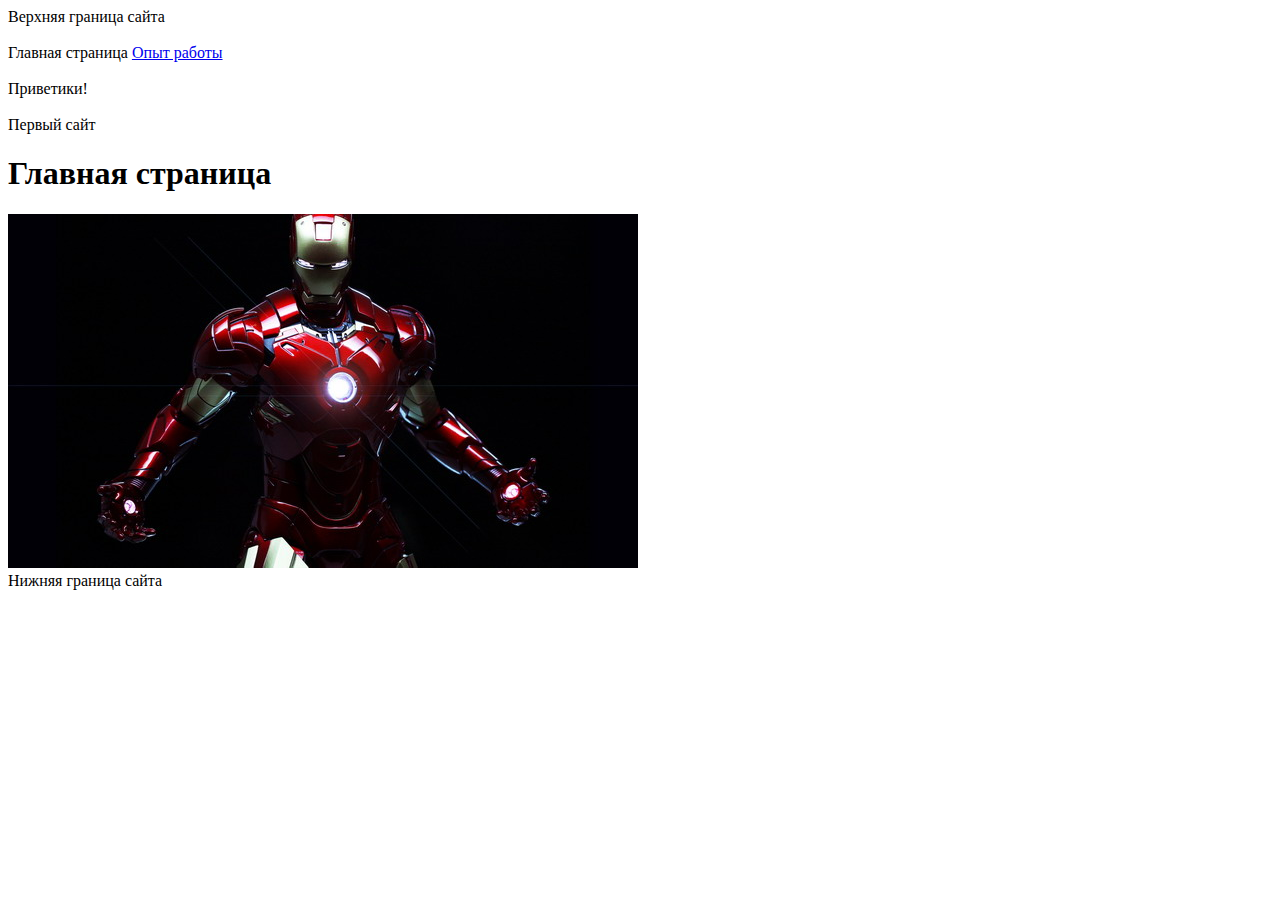
==== index.html @ e52b0fd9 "3 files" ====
<!DOCTYPE html>
<html>
	<head>
		<meta charset="utf-8">
		<title>Сайт-портфолио</title>
	</head>
	<body>
		<header>
			<div>
				Верхняя граница сайта	
			</div>
			<br>
			<div>
				<span>Главная страница</span>
				<a href="resume.html">Опыт работы</a>
			</div>
			<br>
		</header>
		<div>
			Приветики!
		</div>
		<br>
		<div>
			Первый сайт
		</div>
		<h1>
			Главная страница
		</h1>
		<img src="images/logo.png">
		<footer>Нижняя граница сайта</footer>
	</body>
</html>
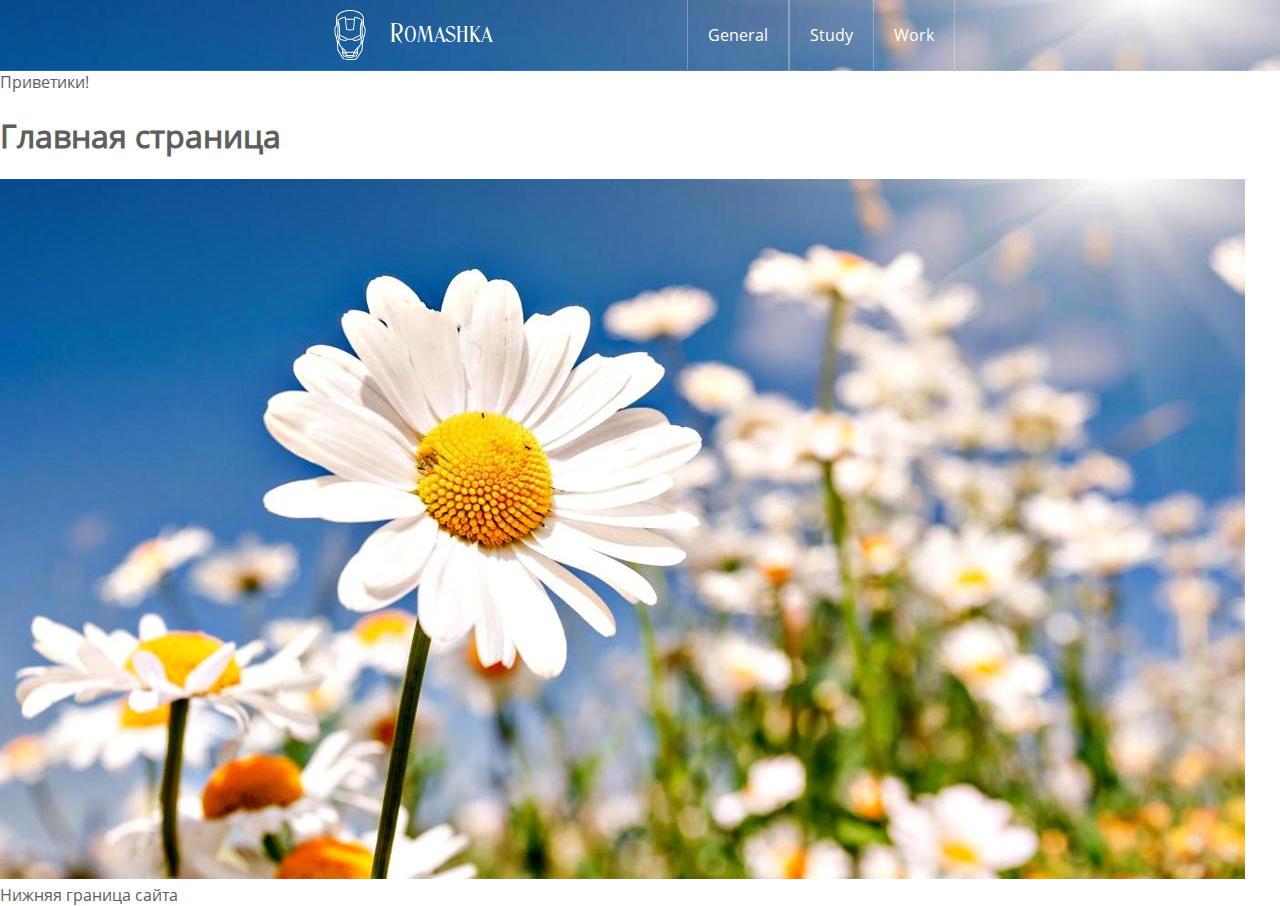
==== commit 76934a9a: "version #1 (Geek)" ====
--- a/index.html
+++ b/index.html
@@ -2,31 +2,30 @@
 <html>
 	<head>
 		<meta charset="utf-8">
-		<title>Сайт-портфолио</title>
+		<title>Site</title>
+		<link rel="stylesheet" href="styles/style.css">
 	</head>
 	<body>
 		<header>
-			<div>
-				Верхняя граница сайта	
+			<div id="headerInside">
+				<div id="logo"></div>
+				<div id="companyName">Romashka</div>	
+				<div id="navWrap">
+					<a href="#">General</a>
+					<a href="#">Study</a>
+					<a href="#">Work</a>
+				</div>
 			</div>
-			<br>
-			<div>
-				<span>Главная страница</span>
-				<a href="resume.html">Опыт работы</a>
-			</div>
-			<br>
 		</header>
+
 		<div>
 			Приветики!
 		</div>
-		<br>
-		<div>
-			Первый сайт
-		</div>
+
 		<h1>
 			Главная страница
 		</h1>
-		<img src="images/logo.png">
+		<img src="images/romashka.jpg">
 		<footer>Нижняя граница сайта</footer>
 	</body>
 </html>
--- a/styles/style.css
+++ b/styles/style.css
@@ -0,0 +1,71 @@
+@font-face {
+	font-family: "Open Sans";
+	src: url('../fonts/OpenSans.ttf');
+}
+@font-face {
+	font-family: "Huntsman";
+	src: url('../fonts/Huntsman.otf');
+}
+
+body, html {
+	padding: 0 ; 
+	margin: 0;
+	font-family: "Open Sans", sans-serif;
+	color: #5e5e5e;
+}
+
+header {
+	width: 100%;
+	height: 50px;
+	padding: 10px 0;
+	border-bottom: 1px solid rgba(255, 255, 255, 0.1);
+	background: url('../images/romashka.jpg') no-repeat;
+	background-size: cover; 
+
+}
+#headerInside{
+	width: 630px;
+	margin: 0 auto;
+}
+#logo{
+	width: 50px;
+	height: 50PX;
+	float: left;
+	background: url('../images/iron-man_white.svg') no-repeat;
+	background-size: contain;
+
+}
+#companyName {
+	font-family: "Huntsman", sans-serif;
+	float: left;
+	margin-left: 15px;
+	font-size: 22px;
+	line-height: 50px;
+	color: #fff;
+
+}
+#navWrap {
+	align-items: center;
+	flex-direction: row;
+	display: flex;
+	height: 50px;
+	float: right;
+}
+#navWrap a {
+	border-left: 1px solid rgba(255,255,255,0.3);
+	border-right: 1px solid rgba(255,255,255,0.3);
+	display: block;
+	font-family: "Open Sans", sans-serif;
+	color: #fff;
+	padding: 0 20px;
+	height: 70px;
+	line-height: 70px;
+	text-decoration: none;
+}
+
+#navWrap a:last-child {	
+	border-left: none;
+}
+#navWrap a:hover {	
+	background: #5e5e5e;
+}
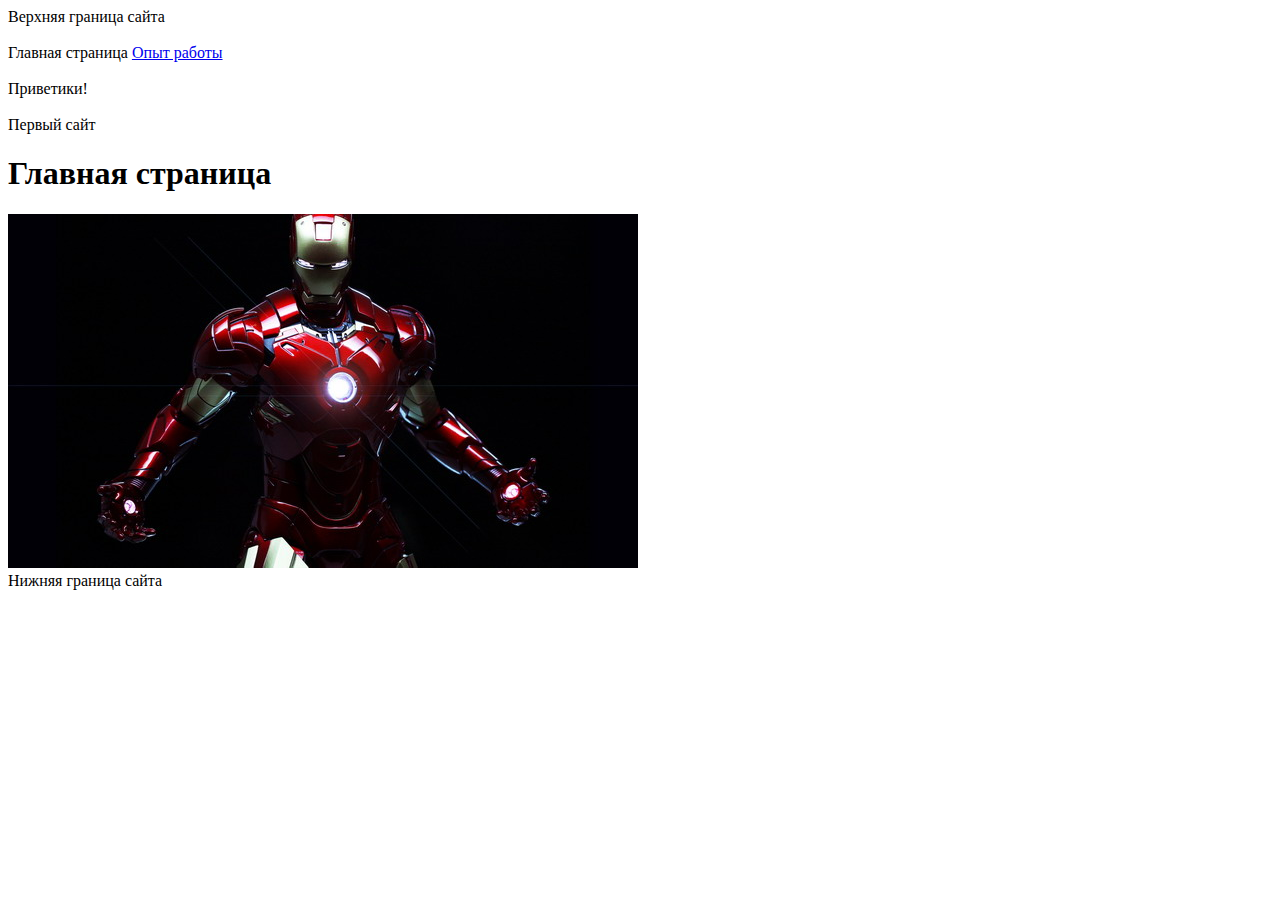
==== commit d8918d1f: "Revert "version #1 (Geek)"" ====
--- a/index.html
+++ b/index.html
@@ -2,30 +2,31 @@
 <html>
 	<head>
 		<meta charset="utf-8">
-		<title>Site</title>
-		<link rel="stylesheet" href="styles/style.css">
+		<title>Сайт-портфолио</title>
 	</head>
 	<body>
 		<header>
-			<div id="headerInside">
-				<div id="logo"></div>
-				<div id="companyName">Romashka</div>	
-				<div id="navWrap">
-					<a href="#">General</a>
-					<a href="#">Study</a>
-					<a href="#">Work</a>
-				</div>
+			<div>
+				Верхняя граница сайта	
 			</div>
+			<br>
+			<div>
+				<span>Главная страница</span>
+				<a href="resume.html">Опыт работы</a>
+			</div>
+			<br>
 		</header>
-
 		<div>
 			Приветики!
 		</div>
-
+		<br>
+		<div>
+			Первый сайт
+		</div>
 		<h1>
 			Главная страница
 		</h1>
-		<img src="images/romashka.jpg">
+		<img src="images/logo.png">
 		<footer>Нижняя граница сайта</footer>
 	</body>
 </html>
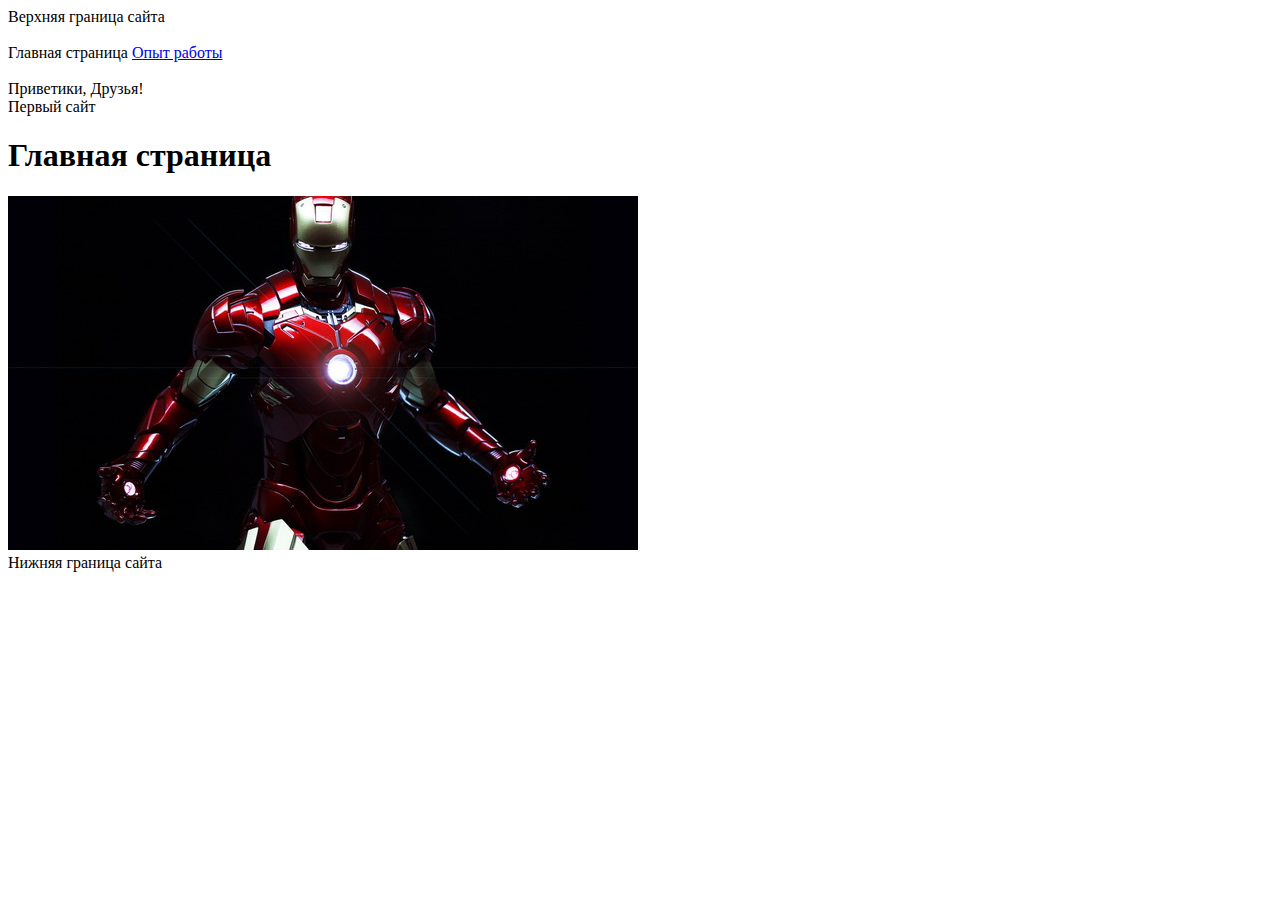
==== commit d3f3038b: "User" ====
--- a/index.html
+++ b/index.html
@@ -17,9 +17,8 @@
 			<br>
 		</header>
 		<div>
-			Приветики!
+			Приветики, Друзья!
 		</div>
-		<br>
 		<div>
 			Первый сайт
 		</div>
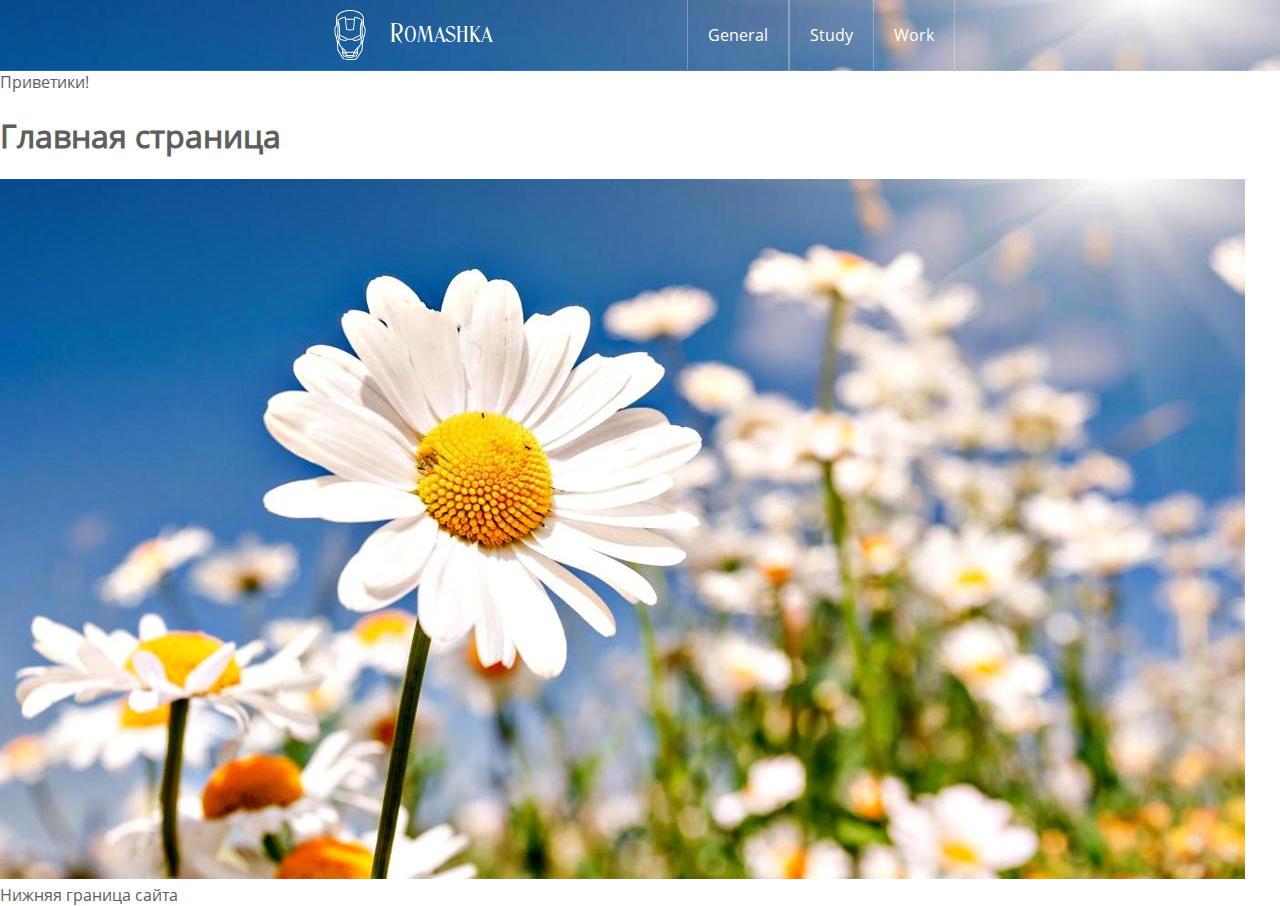
==== commit 5f066317: "Version from geek" ====
--- a/index.html
+++ b/index.html
@@ -2,30 +2,30 @@
 <html>
 	<head>
 		<meta charset="utf-8">
-		<title>Сайт-портфолио</title>
+		<title>Site</title>
+		<link rel="stylesheet" href="styles/style.css">
 	</head>
 	<body>
 		<header>
-			<div>
-				Верхняя граница сайта	
+			<div id="headerInside">
+				<div id="logo"></div>
+				<div id="companyName">Romashka</div>	
+				<div id="navWrap">
+					<a href="#">General</a>
+					<a href="#">Study</a>
+					<a href="#">Work</a>
+				</div>
 			</div>
-			<br>
-			<div>
-				<span>Главная страница</span>
-				<a href="resume.html">Опыт работы</a>
-			</div>
-			<br>
 		</header>
+
 		<div>
-			Приветики, Друзья!
+			Приветики!
 		</div>
-		<div>
-			Первый сайт
-		</div>
+
 		<h1>
 			Главная страница
 		</h1>
-		<img src="images/logo.png">
+		<img src="images/romashka.jpg">
 		<footer>Нижняя граница сайта</footer>
 	</body>
 </html>
--- a/styles/style.css
+++ b/styles/style.css
@@ -0,0 +1,71 @@
+@font-face {
+	font-family: "Open Sans";
+	src: url('../fonts/OpenSans.ttf');
+}
+@font-face {
+	font-family: "Huntsman";
+	src: url('../fonts/Huntsman.otf');
+}
+
+body, html {
+	padding: 0 ; 
+	margin: 0;
+	font-family: "Open Sans", sans-serif;
+	color: #5e5e5e;
+}
+
+header {
+	width: 100%;
+	height: 50px;
+	padding: 10px 0;
+	border-bottom: 1px solid rgba(255, 255, 255, 0.1);
+	background: url('../images/romashka.jpg') no-repeat;
+	background-size: cover; 
+
+}
+#headerInside{
+	width: 630px;
+	margin: 0 auto;
+}
+#logo{
+	width: 50px;
+	height: 50PX;
+	float: left;
+	background: url('../images/iron-man_white.svg') no-repeat;
+	background-size: contain;
+
+}
+#companyName {
+	font-family: "Huntsman", sans-serif;
+	float: left;
+	margin-left: 15px;
+	font-size: 22px;
+	line-height: 50px;
+	color: #fff;
+
+}
+#navWrap {
+	align-items: center;
+	flex-direction: row;
+	display: flex;
+	height: 50px;
+	float: right;
+}
+#navWrap a {
+	border-left: 1px solid rgba(255,255,255,0.3);
+	border-right: 1px solid rgba(255,255,255,0.3);
+	display: block;
+	font-family: "Open Sans", sans-serif;
+	color: #fff;
+	padding: 0 20px;
+	height: 70px;
+	line-height: 70px;
+	text-decoration: none;
+}
+
+#navWrap a:last-child {	
+	border-left: none;
+}
+#navWrap a:hover {	
+	background: #5e5e5e;
+}
